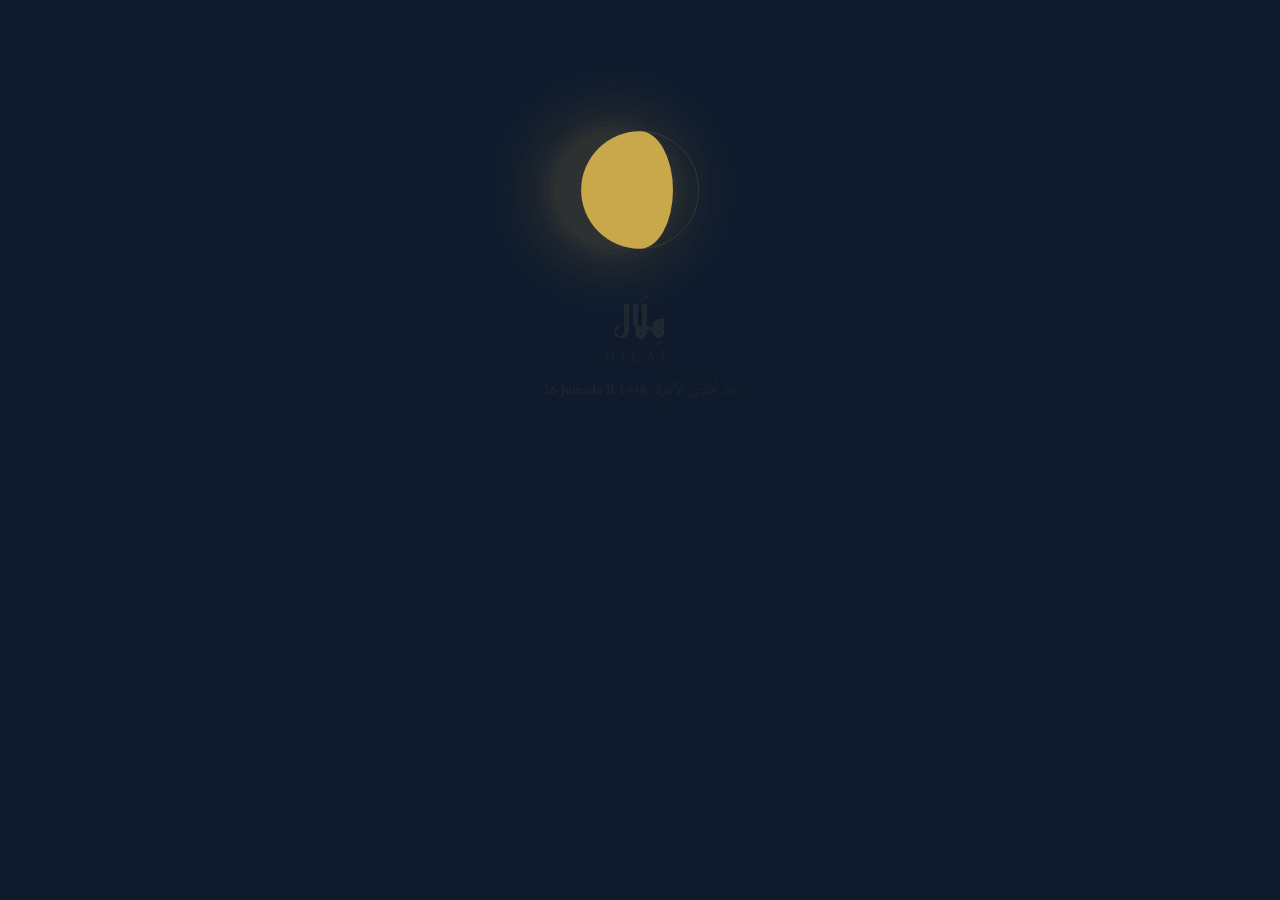
==== as/index.html @ c8e58160 "analytics: page snippet + tracked short links" ====
<!doctype html>
<html lang="en">
<head>
<meta charset="utf-8" />
<meta name="viewport" content="width=device-width, initial-scale=1" />
<meta name="robots" content="noindex" />
<meta http-equiv="refresh" content="0;url=/play/?src=as" />
<title>Hilal</title>
<script>location.replace("/play/?src=as" + location.hash);</script>
</head>
<body style="background:#0F1B2D;color:#F4ECDD;font-family:sans-serif;text-align:center;padding-top:40vh">
<a href="/play/?src=as" style="color:#E0B973">Play today's Hilal puzzle</a>
</body>
</html>
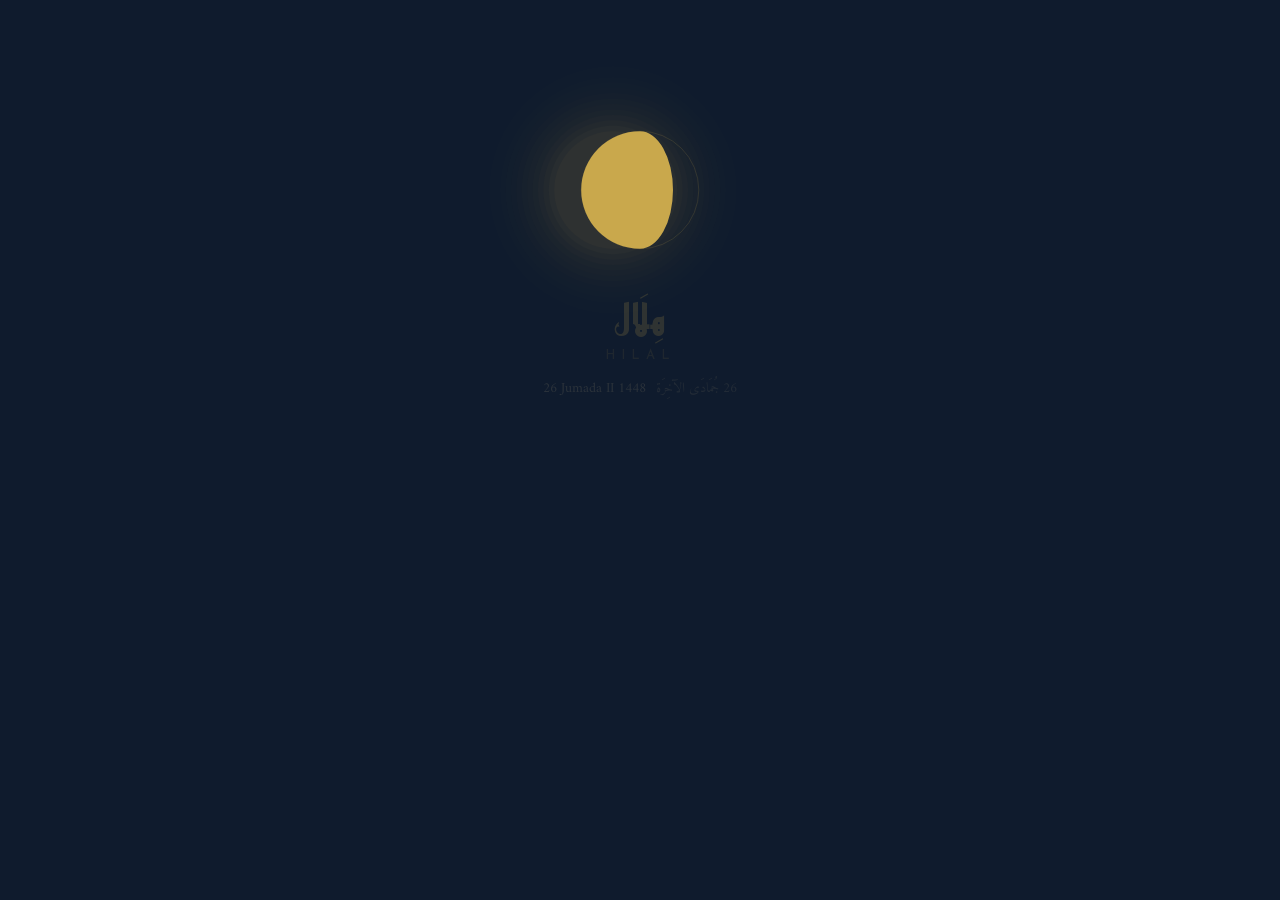
==== commit f51b9989: "analytics: page snippet + tracked short links" ====
--- a/as/index.html
+++ b/as/index.html
@@ -5,6 +5,7 @@
 <meta name="viewport" content="width=device-width, initial-scale=1" />
 <meta name="robots" content="noindex" />
 <meta http-equiv="refresh" content="0;url=/play/?src=as" />
+<link rel="icon" href="/favicon.ico" sizes="any" />
 <title>Hilal</title>
 <script>location.replace("/play/?src=as" + location.hash);</script>
 </head>
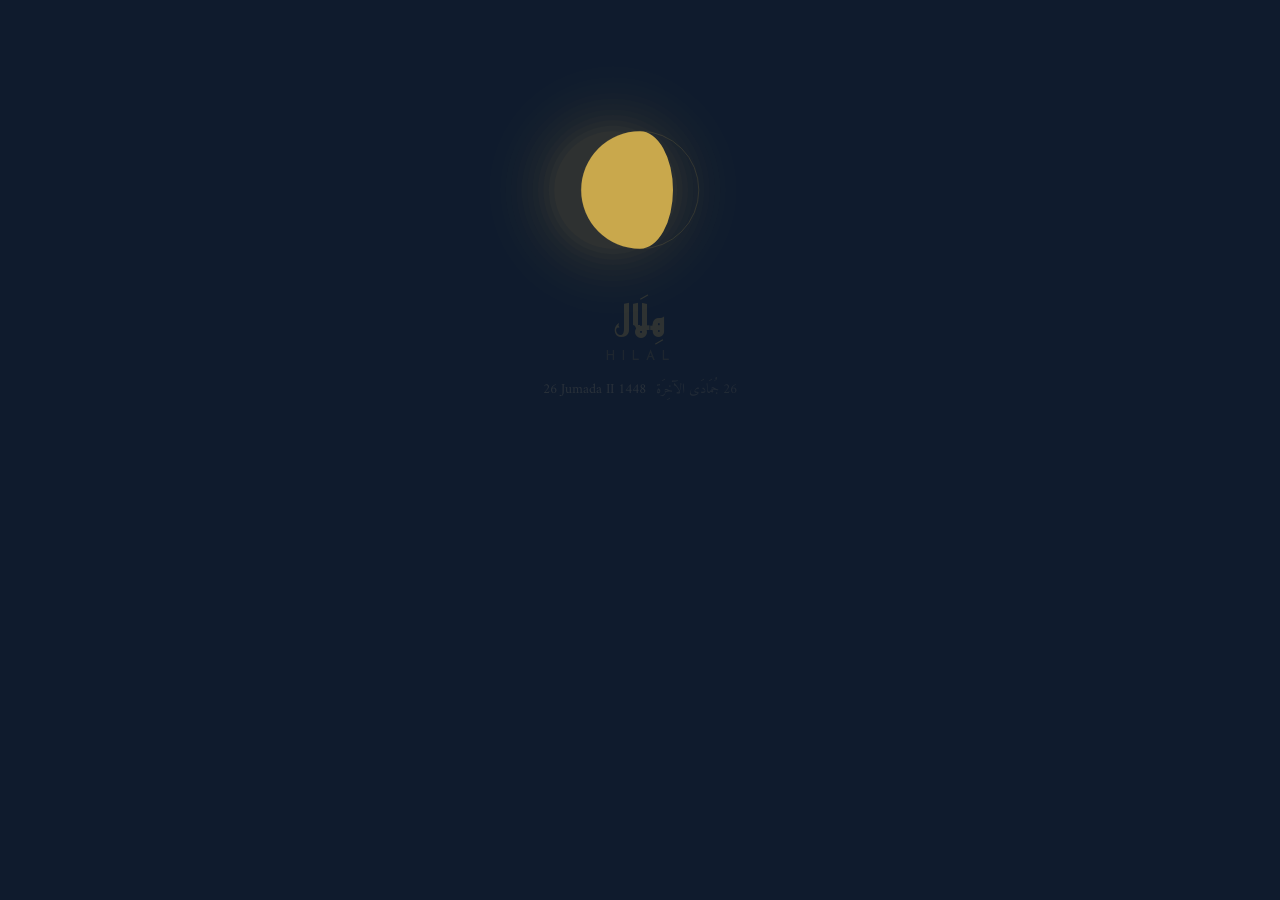
==== commit be937ab0: "site: analytics snippet, search and share tags, robots.txt, sitemap, tracked short links" ====
--- a/as/index.html
+++ b/as/index.html
@@ -6,8 +6,21 @@
 <meta name="robots" content="noindex" />
 <meta http-equiv="refresh" content="0;url=/play/?src=as" />
 <link rel="icon" href="/favicon.ico" sizes="any" />
-<title>Hilal</title>
+<title>Play Hilal: today's Hijri date puzzle</title>
 <script>location.replace("/play/?src=as" + location.hash);</script>
+<!-- hilal-seo:start -->
+<meta name="description" content="Today's Hilal puzzle: place the pieces so only today's Hijri date stays uncovered. A calm daily game about the Islamic calendar that plays in your browser." />
+<link rel="canonical" href="https://hilalstudio.github.io/play/" />
+<meta property="og:type" content="website" />
+<meta property="og:site_name" content="Hilal Studio" />
+<meta property="og:title" content="Play Hilal: today's Hijri date puzzle" />
+<meta property="og:description" content="Today's Hilal puzzle: place the pieces so only today's Hijri date stays uncovered. A calm daily game about the Islamic calendar that plays in your browser." />
+<meta property="og:url" content="https://hilalstudio.github.io/play/" />
+<meta property="og:image" content="https://hilalstudio.github.io/og.jpg" />
+<meta property="og:image:width" content="1024" /><meta property="og:image:height" content="500" />
+<meta name="twitter:card" content="summary_large_image" />
+<script type="application/ld+json">{"@context":"https://schema.org","@type":"WebApplication","name":"Hilal","url":"https://hilalstudio.github.io/play/","applicationCategory":"GameApplication","operatingSystem":"Any (web browser)","offers":{"@type":"Offer","price":"0","priceCurrency":"USD"},"publisher":{"@type":"Organization","name":"Hilal Studio"}}</script>
+<!-- hilal-seo:end -->
 </head>
 <body style="background:#0F1B2D;color:#F4ECDD;font-family:sans-serif;text-align:center;padding-top:40vh">
 <a href="/play/?src=as" style="color:#E0B973">Play today's Hilal puzzle</a>
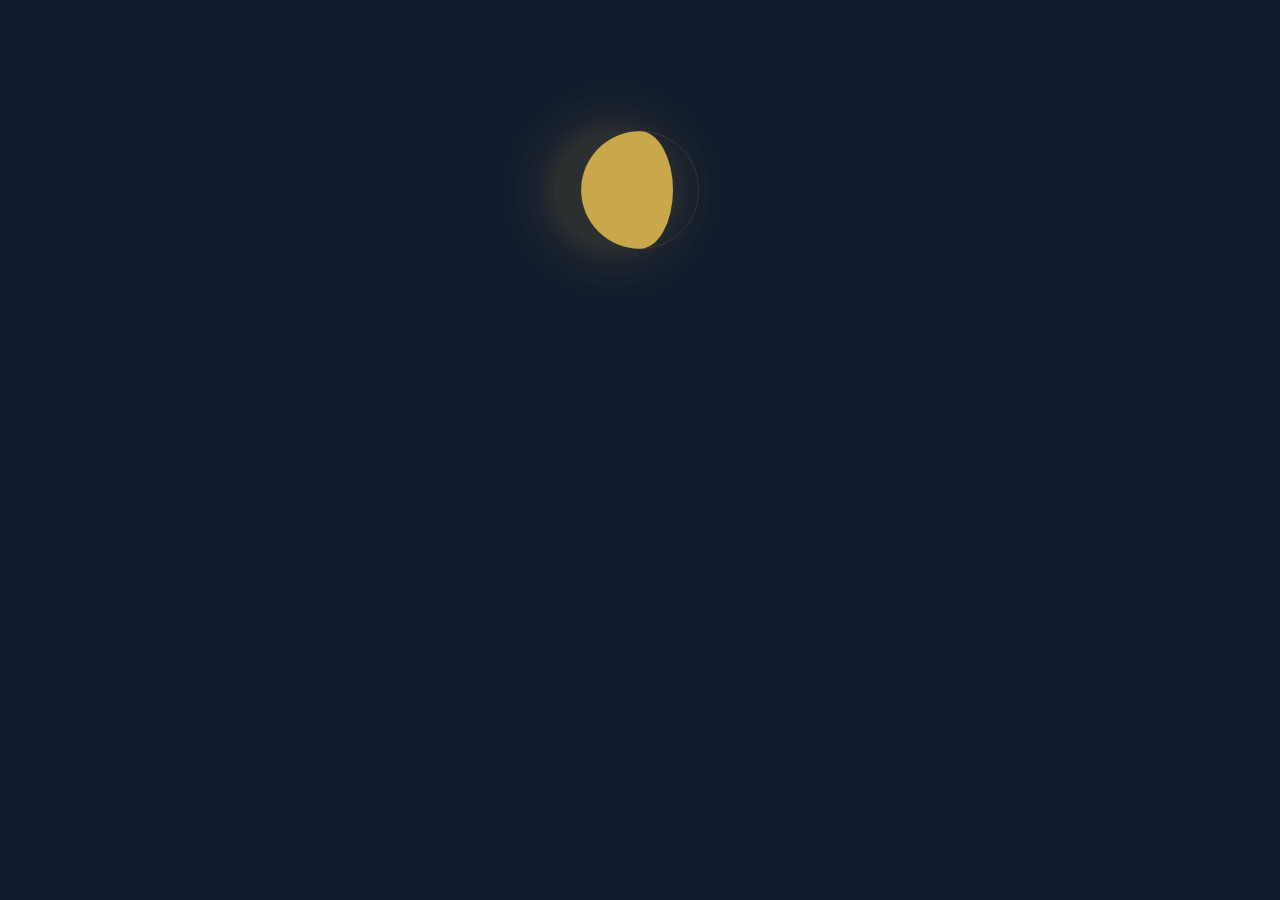
==== commit 16a52460: "site: analytics snippet, search and share tags, robots.txt, sitemap, tracked short links" ====
--- a/as/index.html
+++ b/as/index.html
@@ -9,6 +9,7 @@
 <title>Play Hilal: today's Hijri date puzzle</title>
 <script>location.replace("/play/?src=as" + location.hash);</script>
 <!-- hilal-seo:start -->
+<meta name="google-site-verification" content="_eN1ywvXp9R-hebN0pJSivwAN8J8DuuaNGwfr_QqmnU" />
 <meta name="description" content="Today's Hilal puzzle: place the pieces so only today's Hijri date stays uncovered. A calm daily game about the Islamic calendar that plays in your browser." />
 <link rel="canonical" href="https://hilalstudio.github.io/play/" />
 <meta property="og:type" content="website" />
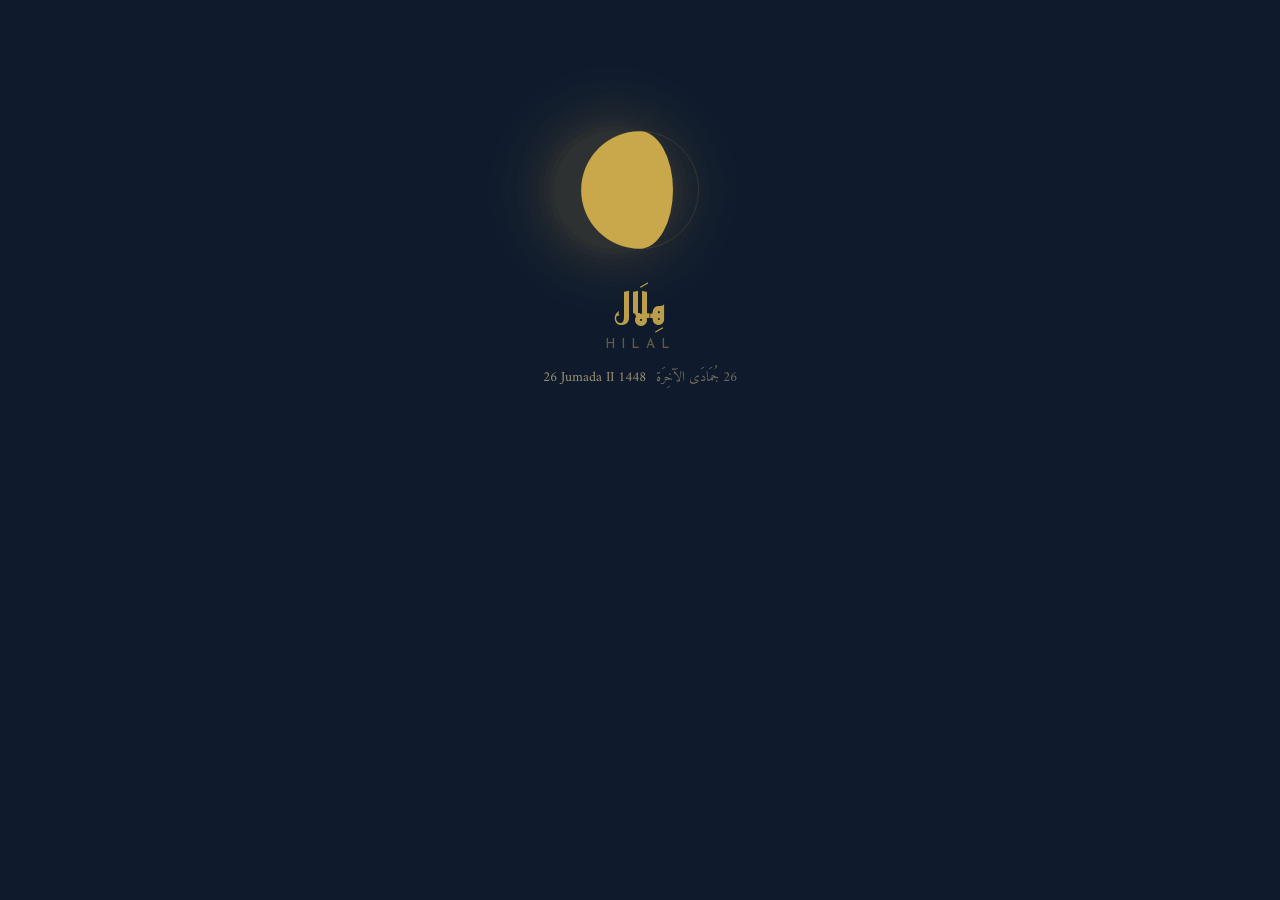
==== commit dd5b5eb1: "site: analytics snippet, search and share tags, robots.txt, sitemap, tracked short links" ====
--- a/as/index.html
+++ b/as/index.html
@@ -9,7 +9,7 @@
 <title>Play Hilal: today's Hijri date puzzle</title>
 <script>location.replace("/play/?src=as" + location.hash);</script>
 <!-- hilal-seo:start -->
-<meta name="google-site-verification" content="_eN1ywvXp9R-hebN0pJSivwAN8J8DuuaNGwfr_QqmnU" />
+<meta name="google-site-verification" content="jiukaeQ7TKQc0-YEeKS0uz61TJETbtvnB2AgdEInwXY" />
 <meta name="description" content="Today's Hilal puzzle: place the pieces so only today's Hijri date stays uncovered. A calm daily game about the Islamic calendar that plays in your browser." />
 <link rel="canonical" href="https://hilalstudio.github.io/play/" />
 <meta property="og:type" content="website" />
